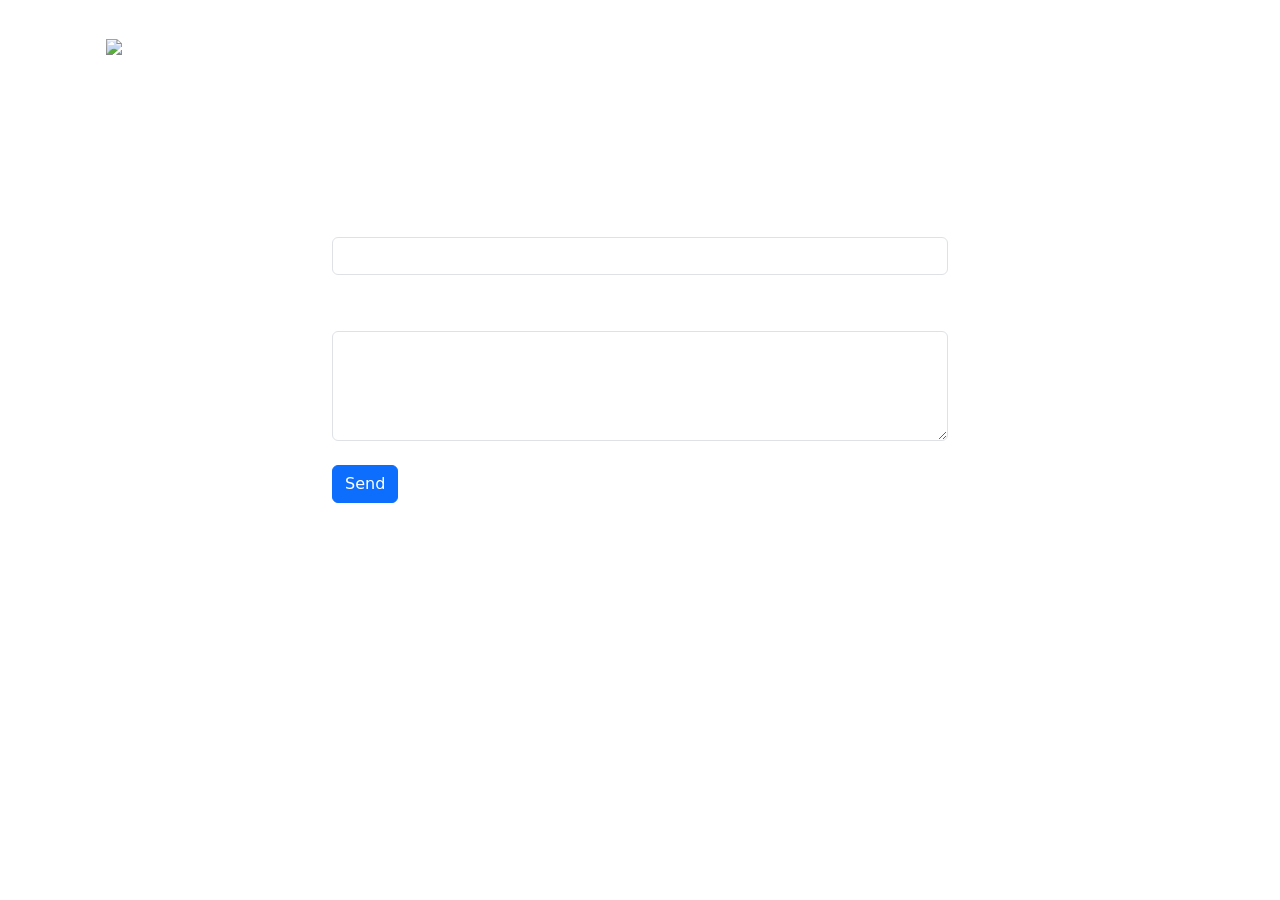
==== contact.html @ 5450d047 "update contact form validation using bootstrap" ====
<!DOCTYPE html>
<html lang="en">
  <head>
    <meta charset="UTF-8" />
    <meta name="viewport" content="width=device-width, initial-scale=1.0" />
    <title>Airstream</title>

    <!-- Import Bootstrap 5's utility classes and components via its CDN -->
    <link
      href="https://cdn.jsdelivr.net/npm/bootstrap@5.3.3/dist/css/bootstrap.min.css"
      rel="stylesheet"
      integrity="sha384-QWTKZyjpPEjISv5WaRU9OFeRpok6YctnYmDr5pNlyT2bRjXh0JMhjY6hW+ALEwIH"
      crossorigin="anonymous"
    />

    <!-- Import fonts awesome stylesheet -->
    <link
      rel="stylesheet"
      href="https://cdnjs.cloudflare.com/ajax/libs/font-awesome/6.6.0/css/all.min.css"
      integrity="sha512-Kc323vGBEqzTmouAECnVceyQqyqdsSiqLQISBL29aUW4U/M7pSPA/gEUZQqv1cwx4OnYxTxve5UMg5GT6L4JJg=="
      crossorigin="anonymous"
      referrerpolicy="no-referrer"
    />

    <!-- Import custom stylesheet -->
    <link rel="stylesheet" href="styles/styles.css" />
    
  </head>
  <body>
    <!-- toast -->
    <!-- https://getbootstrap.com/docs/5.3/components/toasts/ -->
    <div class="toast-container p-3 top-0 start-50 translate-middle-x">
      <!-- Put toasts within -->
      <div
        id="msg-toast"
        class="toast align-items-center mt-2"
        role="alert"
        aria-live="assertive"
        aria-atomic="true"
        data-bs-autohide="true"
        data-bs-delay="4000"
      >
        <div class="d-flex">
          <div id="msg-toast-body" class="toast-body">
            <!-- Message to be added here -->
          </div>
          <button
            type="button"
            class="btn-close me-2 m-auto"
            data-bs-dismiss="toast"
            aria-label="Close"
          ></button>
        </div>
      </div>
    </div>

    <!-- Container for navbar -->
    <div class="container min-vh-75 p-4">
      <!-- Navigation Bar -->
      <nav class="navbar navbar-expand-md navbar-dark fw-lighter">
        <div class="container-fluid">
          <a class="navbar-brand" href="#"
            ><img src="img/logo.png" alt="Company Logo" class="img-fluid"
          /></a>

          <!-- Burger Menu that targets the navigation with the id sitMenu -->
          <button
            class="navbar-toggler"
            type="button"
            data-bs-toggle="collapse"
            data-bs-target="#navbarNav"
            aria-controls="navbarNav"
            aria-expanded="false"
            aria-label="Toggle navigation"
          >
            <span class="navbar-toggler-icon"></span>
          </button>

          <div class="collapse navbar-collapse" id="navbarNav">
            <ul class="navbar-nav ms-auto">
              <li class="nav-item">
                <a class="nav-link" aria-current="page" href="index.html"
                  >Home</a
                >
              </li>
              <li class="nav-item">
                <a class="nav-link" href="#">About</a>
              </li>
              <li class="nav-item">
                <a class="nav-link active" href="contact.html">Contact</a>
              </li>
              <li class="nav-item">
                <a class="nav-link" href="#">Sign-in/Login</a>
              </li>
            </ul>
          </div>
        </div>
      </nav>
    </div>
    <!-- End for Container navbar -->

    <!-- Container for Contact form -->
    <div class="container w-50 mt-4">
      <div>
        <h1 class="display-4 text-white fw-lighter">Contact Us</h1>
      </div>

      <form class="needs-validation" novalidate onsubmit="submitForm();">
        <!-- Email input -->
        <div class="mb-4">
          <label class="form-label text-white fw-lighter" for="txtEmail"
            >Email address</label
          >
          <input type="email" id="txtEmail" class="form-control" required />
          <div class="invalid-feedback text-white">
            Please enter a valid email.
          </div>
        </div>

        <!-- Message input -->
        <div class="mb-4">
          <label class="form-label text-white fw-lighter" for="txtMessage"
            >Message</label
          >
          <textarea
            class="form-control"
            id="txtMessage"
            rows="4"
            required
          ></textarea>
          <div class="invalid-feedback text-white">
            Please enter a valid text message.
          </div>
        </div>

        <!-- Submit button -->
        <button type="submit" class="btn btn-primary btn-block mb-4">
          Send
        </button>
      </form>
    </div>
    <!-- End of Container for Contact form -->

    <!-- Footer - Copyright -->
    <footer class="text-white fw-lighter text-lg-start">
      <!-- Copyright -->
      <div class="text-center p-3">
        &copy; 2024 Copyright:
        <a class="text-white text-decoration-none" href="#"
          >Airstream &#8482; - All rights reserved.</a
        >
      </div>
      <!-- Copyright -->
    </footer>

    <script
      src="https://cdn.jsdelivr.net/npm/bootstrap@5.3.3/dist/js/bootstrap.bundle.min.js"
      integrity="sha384-YvpcrYf0tY3lHB60NNkmXc5s9fDVZLESaAA55NDzOxhy9GkcIdslK1eN7N6jIeHz"
      crossorigin="anonymous"
    ></script>

    <!-- External Custom Script -->
    <script src="script/script.js"></script>
    <script src="script/bs-validate.js"></script>

    <!-- Internal Custom Script -->
    <script>
      // Custom JS statements and function
      async function submitForm() {
        event.preventDefault(); // prevent default browser events from happening

        // create constant variables to capture form inputs
        // call the document object of the file 'contact.html' to refer to input objects 'txtEmail' and 'txtMessage'
        const email = document.getElementById("txtEmail");
        const msg = document.getElementById("txtMessage");

        // get the toast elements as objects
        const toastElement = document.getElementById("msg-toast");
        const toastBodyElement = document.getElementById("msg-toast-body");

        // trap unsuccesful event for txtEmail and txtMessage
        if (email.value === "" || msg.value === "") {
          showToast({
            toastElement,
            toastBodyElement,
            bgColor: "danger",
            msg: "All inputs must not be empty.",
          });
          return;
        }

        // trap unsuccessful event for invalid email using a regex
        const emailRegex = /^[a-zA-Z0-9._-]+@[a-zA-Z0-9.-]+\.[a-zA-Z]{2,4}$/;
        if (!emailRegex.test(email.value)) {
          showToast({
            toastElement,
            toastBodyElement,
            bgColor: "danger",
            msg: "Email is invalid.",
          });
          return;
        }

        // trap unsuccesful event for invalid msg using a regex
        // only allow specific characters as per the description the the regex
        // reject special characters that may allow code injections scripts / sql injections
        const msgRegex = /^[a-zA-Z0-9\s.,!?'"-]*$/;
        if (!msgRegex.test(msg.value)) {
          showToast({
            toastElement,
            toastBodyElement,
            bgColor: "danger",
            msg: "Message is incorrectly written.",
          });
          return;
        }

        // FETCH requests - send data or retrive data by calling an API endpoint
        // create JavaScript Object to store our form data
        const formData = { email: email.value, message: msg.value };

        // implement a try/catch block (exception handling) to send our message data to an enpoint
        try {
          // perform a POST fetch request to process our form data
          const response = await fetch("https://getform.io/<your-account-generated-url>", {
            method: "POST",
            headers: { "Content-Type": "application/json" },
            body: JSON.stringify(formData),
          });

          if (response.ok) {
            // showToast for successful submission of the contact form
            showToast({
              toastElement,
              toastBodyElement,
              bgColor: "success",
              msg: "Message sent. Redirecting to home.",
            });

            // Wait for 4 seconds
            const sleep = (delay) =>
              new Promise((resolve) => setTimeout(resolve, delay));
            await sleep(4000);

            // Redirect the user
            var url = "/index.html";
            window.location = url;
          } else {
            // showToast for UNsuccessful submission of the contact form
            showToast({
              toastElement,
              toastBodyElement,
              bgColor: "danger",
              msg: "Something went wrong. Please try again.",
            });
          }
        } catch (error) {
          console.log("Exception error gotten is: ", error.message);
          // showToast for any other UNsuccessful submission of the contact form (all other errors)
          showToast({
            toastElement,
            toastBodyElement,
            bgColor: "danger",
            msg: "Error submitting message. Please try again later.",
          });
        }
      }

      // Toast functionality for validation or form submission
      function showToast({ toastElement, toastBodyElement, bgColor, msg }) {
        // Run BootStrap5's toast to show the activity is complete.
        const toastEl = toastElement;
        const toastBody = toastBodyElement;
        toastEl.classList.remove("bg-success"); //remove all known and used colors here first
        toastEl.classList.remove("bg-danger"); //remove all known and used colors here first
        toastEl.classList.add(`bg-${bgColor}`);
        toastEl.classList.add("text-white");
        toastBody.textContent = msg;
        const toast = new bootstrap.Toast(toastEl);
        toast.show();
      }
    </script>
  </body>
</html>
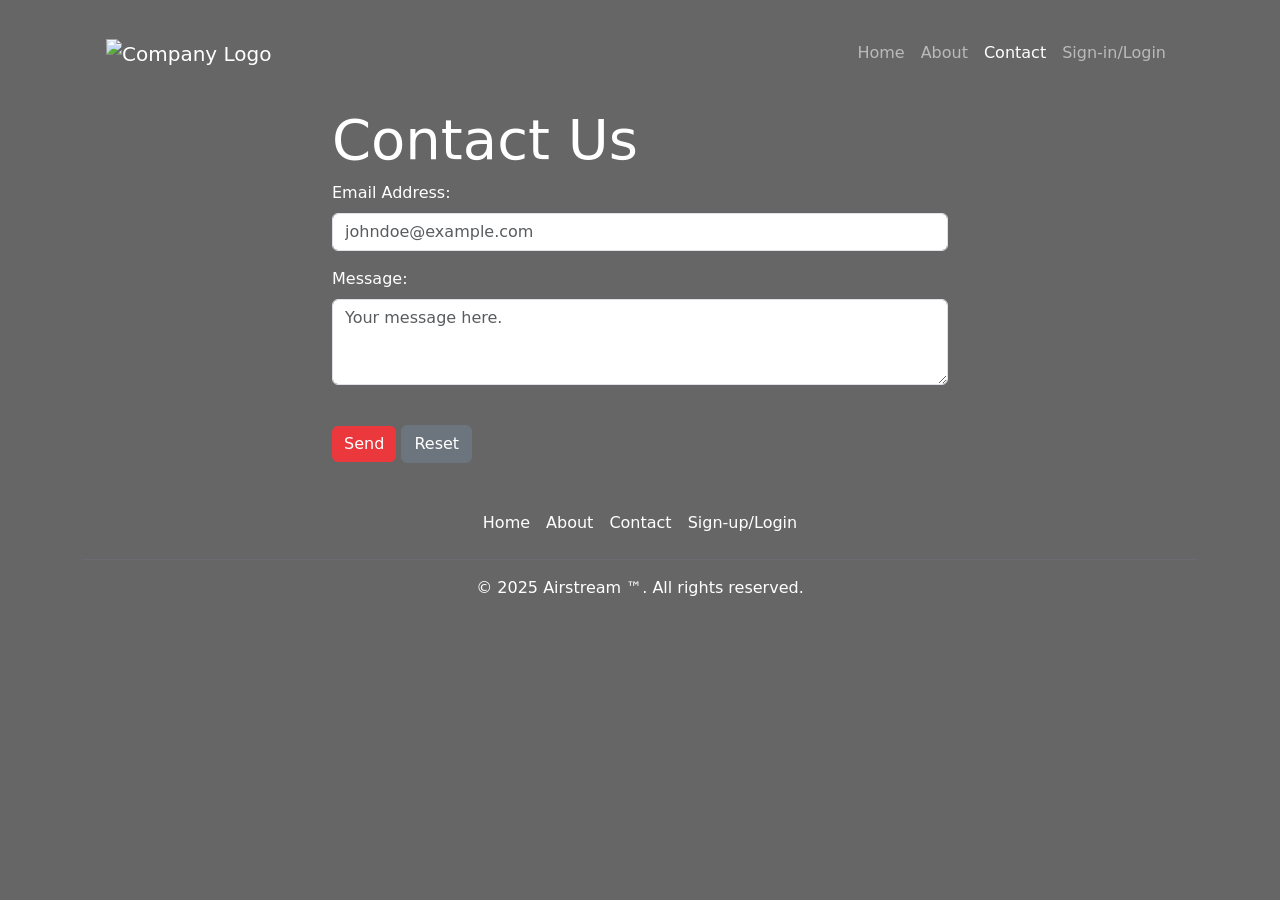
==== commit 9e6cc021: "modify contact.html" ====
--- a/contact.html
+++ b/contact.html
@@ -1,284 +1,313 @@
 <!DOCTYPE html>
 <html lang="en">
-  <head>
-    <meta charset="UTF-8" />
-    <meta name="viewport" content="width=device-width, initial-scale=1.0" />
-    <title>Airstream</title>
-
-    <!-- Import Bootstrap 5's utility classes and components via its CDN -->
-    <link
-      href="https://cdn.jsdelivr.net/npm/bootstrap@5.3.3/dist/css/bootstrap.min.css"
-      rel="stylesheet"
-      integrity="sha384-QWTKZyjpPEjISv5WaRU9OFeRpok6YctnYmDr5pNlyT2bRjXh0JMhjY6hW+ALEwIH"
-      crossorigin="anonymous"
-    />
-
-    <!-- Import fonts awesome stylesheet -->
-    <link
-      rel="stylesheet"
-      href="https://cdnjs.cloudflare.com/ajax/libs/font-awesome/6.6.0/css/all.min.css"
-      integrity="sha512-Kc323vGBEqzTmouAECnVceyQqyqdsSiqLQISBL29aUW4U/M7pSPA/gEUZQqv1cwx4OnYxTxve5UMg5GT6L4JJg=="
-      crossorigin="anonymous"
-      referrerpolicy="no-referrer"
-    />
-
-    <!-- Import custom stylesheet -->
-    <link rel="stylesheet" href="styles/styles.css" />
-    
-  </head>
-  <body>
-    <!-- toast -->
-    <!-- https://getbootstrap.com/docs/5.3/components/toasts/ -->
-    <div class="toast-container p-3 top-0 start-50 translate-middle-x">
-      <!-- Put toasts within -->
-      <div
-        id="msg-toast"
-        class="toast align-items-center mt-2"
-        role="alert"
-        aria-live="assertive"
-        aria-atomic="true"
-        data-bs-autohide="true"
-        data-bs-delay="4000"
-      >
-        <div class="d-flex">
-          <div id="msg-toast-body" class="toast-body">
-            <!-- Message to be added here -->
-          </div>
-          <button
-            type="button"
-            class="btn-close me-2 m-auto"
-            data-bs-dismiss="toast"
-            aria-label="Close"
-          ></button>
+
+<head>
+  <meta charset="UTF-8" />
+  <meta name="viewport" content="width=device-width, initial-scale=1.0" />
+  <title>Document</title>
+  <!-- Bootstrap Styles -->
+  <link href="https://cdn.jsdelivr.net/npm/bootstrap@5.3.8/dist/css/bootstrap.min.css" rel="stylesheet"
+    integrity="sha384-sRIl4kxILFvY47J16cr9ZwB07vP4J8+LH7qKQnuqkuIAvNWLzeN8tE5YBujZqJLB" crossorigin="anonymous" />
+
+  <!-- 5. Import Custom Stylesheet -->
+  <link rel="stylesheet" href="styles/styles.css" />
+
+  <!-- Use FontAwesome Icons -->
+  <link rel="stylesheet" href="https://cdnjs.cloudflare.com/ajax/libs/font-awesome/6.6.0/css/all.min.css"
+    integrity="sha512-Kc323vGBEqzTmouAECnVceyQqyqdsSiqLQISBL29aUW4U/M7pSPA/gEUZQqv1cwx4OnYxTxve5UMg5GT6L4JJg=="
+    crossorigin="anonymous" referrerpolicy="no-referrer" />
+</head>
+
+<body>
+  <!-- This is where all the HTML tags reside -->
+
+  <!-- Toast Container -->
+  <div class="toast-container p-3 top-0 start-50 translate-middle-x">
+
+    <!-- Toast -->
+    <div id="msg-toast" class="toast align-items-center mt-2" role="alert" aria-live="assertive" aria-atomic="true"
+      data-bs-autohide="true" data-bs-delay="4000">
+      <div class="d-flex">
+        <div id="msg-toast-body" class="toast-body">
+          <!-- Message displayed here -->
+          I see my toast
         </div>
+        <button type="button" class="btn-close me-2 m-auto" data-bs-dismiss="toast" aria-label="Close"></button>
       </div>
     </div>
-
-    <!-- Container for navbar -->
-    <div class="container min-vh-75 p-4">
-      <!-- Navigation Bar -->
-      <nav class="navbar navbar-expand-md navbar-dark fw-lighter">
-        <div class="container-fluid">
-          <a class="navbar-brand" href="#"
-            ><img src="img/logo.png" alt="Company Logo" class="img-fluid"
-          /></a>
-
-          <!-- Burger Menu that targets the navigation with the id sitMenu -->
-          <button
-            class="navbar-toggler"
-            type="button"
-            data-bs-toggle="collapse"
-            data-bs-target="#navbarNav"
-            aria-controls="navbarNav"
-            aria-expanded="false"
-            aria-label="Toggle navigation"
-          >
-            <span class="navbar-toggler-icon"></span>
-          </button>
-
-          <div class="collapse navbar-collapse" id="navbarNav">
-            <ul class="navbar-nav ms-auto">
-              <li class="nav-item">
-                <a class="nav-link" aria-current="page" href="index.html"
-                  >Home</a
-                >
-              </li>
-              <li class="nav-item">
-                <a class="nav-link" href="#">About</a>
-              </li>
-              <li class="nav-item">
-                <a class="nav-link active" href="contact.html">Contact</a>
-              </li>
-              <li class="nav-item">
-                <a class="nav-link" href="#">Sign-in/Login</a>
-              </li>
-            </ul>
-          </div>
+  </div>
+
+  <!-- 1. Container for site main nav and header (hero) -->
+  <div class="container min-vh-75 p-4 fw-lighter">
+    <!-- Navbar -->
+    <!-- sm(higher tolerance) to xxl(lower tolerance) to react to view changes  -->
+    <nav class="navbar navbar-expand-sm navbar-dark">
+      <div class="container-fluid">
+        <a class="navbar-brand" href="#">
+          <!-- Site logo here -->
+          <img src="img/logo-small.png" alt="Company Logo" />
+        </a>
+        <button class="navbar-toggler" type="button" data-bs-toggle="collapse" data-bs-target="#navbarNav"
+          aria-controls="navbarNav" aria-expanded="false" aria-label="Toggle navigation">
+          <span class="navbar-toggler-icon"></span>
+        </button>
+        <div class="collapse navbar-collapse" id="navbarNav">
+          <ul class="navbar-nav ms-auto">
+            <li class="nav-item">
+              <a class="nav-link text-nowrap" aria-current="page" href="/index.html">Home</a>
+            </li>
+            <li class="nav-item">
+              <a class="nav-link text-nowrap" href="#">About</a>
+            </li>
+            <li class="nav-item">
+              <a class="nav-link text-nowrap active" href="/contact.html">Contact</a>
+            </li>
+            <li class="nav-item">
+              <a class="nav-link text-nowrap" href="#">Sign-in/Login</a>
+            </li>
+          </ul>
         </div>
-      </nav>
+      </div>
+    </nav>
+  </div>
+
+  <!-- 2. Container for contact form -->
+  <div class="container w-50 mt4">
+    <!-- Page Tile: Contact Us -->
+    <div>
+      <h1 class="display-4 text-white fw-lighter">Contact Us</h1>
     </div>
-    <!-- End for Container navbar -->
-
-    <!-- Container for Contact form -->
-    <div class="container w-50 mt-4">
+
+    <!-- Feedback / Enquiry Form -->
+    <!-- onsubmit is an event handler listening for the submit event -->
+    <!-- In turn, the submitForm() function is called -->
+    <form action="" class="needs-validation" novalidate onsubmit="submitForm();">
+      <div class="mb-3">
+        <label for="txtEmail" class="form-label text-white fw-lighter">Email Address:</label>
+        <input type="email" class="form-control" id="txtEmail" placeholder="johndoe@example.com" required />
+        <div class="invalid-feedback text-white">
+          Please enter a valid email.
+        </div>
+      </div>
+      <div class="mb-3">
+        <label for="txtMessage" class="form-label text-white fw-lighter">Message:</label>
+        <textarea class="form-control" id="txtMessage" rows="3" placeholder="Your message here." required></textarea>
+        <div class="invalid-feedback text-white">
+          PLease enter a valid message.
+        </div>
+      </div>
+
+      <!-- Submit button -->
       <div>
-        <h1 class="display-4 text-white fw-lighter">Contact Us</h1>
-      </div>
-
-      <form class="needs-validation" novalidate onsubmit="submitForm();">
-        <!-- Email input -->
-        <div class="mb-4">
-          <label class="form-label text-white fw-lighter" for="txtEmail"
-            >Email address</label
-          >
-          <input type="email" id="txtEmail" class="form-control" required />
-          <div class="invalid-feedback text-white">
-            Please enter a valid email.
-          </div>
-        </div>
-
-        <!-- Message input -->
-        <div class="mb-4">
-          <label class="form-label text-white fw-lighter" for="txtMessage"
-            >Message</label
-          >
-          <textarea
-            class="form-control"
-            id="txtMessage"
-            rows="4"
-            required
-          ></textarea>
-          <div class="invalid-feedback text-white">
-            Please enter a valid text message.
-          </div>
-        </div>
-
-        <!-- Submit button -->
-        <button type="submit" class="btn btn-primary btn-block mb-4">
-          Send
-        </button>
-      </form>
-    </div>
-    <!-- End of Container for Contact form -->
-
-    <!-- Footer - Copyright -->
-    <footer class="text-white fw-lighter text-lg-start">
-      <!-- Copyright -->
-      <div class="text-center p-3">
-        &copy; 2024 Copyright:
-        <a class="text-white text-decoration-none" href="#"
-          >Airstream &#8482; - All rights reserved.</a
-        >
-      </div>
-      <!-- Copyright -->
+        <button type="submit" class="btn btn-primary mt-4">Send</button>
+        <button type="reset" class="btn btn-secondary mt-4">Reset</button>
+      </div>
+    </form>
+  </div>
+
+  <!-- Custom footer -->
+  <div class="container">
+    <footer class="py-3 my-4">
+      <ul class="nav justify-content-center border-bottom border-secondary border-opacity-50 pb-3 mb-3">
+        <li class="nav-item">
+          <a href="/index.html" class="nav-link px-2 text-white fw-lighter">Home</a>
+        </li>
+        <li class="nav-item">
+          <a href="#" class="nav-link px-2 text-white fw-lighter">About</a>
+        </li>
+        <li class="nav-item">
+          <a href="/contact.html" class="nav-link px-2 text-white fw-lighter">Contact</a>
+        </li>
+        <li class="nav-item">
+          <a href="#" class="nav-link px-2 text-white fw-lighter">Sign-up/Login</a>
+        </li>
+      </ul>
+      <p class="text-center text-white fw-lighter">
+        &copy; 2025 Airstream &trade;. All rights reserved.
+      </p>
     </footer>
-
-    <script
-      src="https://cdn.jsdelivr.net/npm/bootstrap@5.3.3/dist/js/bootstrap.bundle.min.js"
-      integrity="sha384-YvpcrYf0tY3lHB60NNkmXc5s9fDVZLESaAA55NDzOxhy9GkcIdslK1eN7N6jIeHz"
-      crossorigin="anonymous"
-    ></script>
-
-    <!-- External Custom Script -->
-    <script src="script/script.js"></script>
-    <script src="script/bs-validate.js"></script>
-
-    <!-- Internal Custom Script -->
-    <script>
-      // Custom JS statements and function
-      async function submitForm() {
-        event.preventDefault(); // prevent default browser events from happening
-
-        // create constant variables to capture form inputs
-        // call the document object of the file 'contact.html' to refer to input objects 'txtEmail' and 'txtMessage'
-        const email = document.getElementById("txtEmail");
-        const msg = document.getElementById("txtMessage");
-
-        // get the toast elements as objects
-        const toastElement = document.getElementById("msg-toast");
-        const toastBodyElement = document.getElementById("msg-toast-body");
-
-        // trap unsuccesful event for txtEmail and txtMessage
-        if (email.value === "" || msg.value === "") {
+  </div>
+
+  <!-- Bootstrap Javascript Library -->
+  <script src="https://cdn.jsdelivr.net/npm/bootstrap@5.3.8/dist/js/bootstrap.bundle.min.js"
+    integrity="sha384-FKyoEForCGlyvwx9Hj09JcYn3nv7wiPVlz7YYwJrWVcXK/BmnVDxM+D2scQbITxI"
+    crossorigin="anonymous"></script>
+
+  <!-- Internal Script -->
+  <script>
+
+    // *************************************************************************
+    // A) create function submitForm() processe the form that the user submits
+    // *************************************************************************
+    async function submitForm() {
+      // TODO - form validation
+      event.preventDefault(); // prevent the page refresh durng the form submission
+
+      // 1. create constants to capture the user's inputs
+      const email = document.getElementById("txtEmail");
+      const msg = document.getElementById("txtMessage");
+
+      // 2. get the toast on the page to store as objects
+      const toastElement = document.getElementById("msg-toast");          /* What tag is "msg-toast": <div> */
+      const toastBodyElement = document.getElementById("msg-toast-body"); /* what tag is "msg-toast-body": <div> */
+
+      // 3. trap unsuccessful event for txtEmail and txtMessage (if either of them are empty)
+      if (email.value === "" || msg.value === "") {
+        // show toast, tell the user all inputs must be filled
+        showToast({
+          toastElement,
+          toastBodyElement,
+          bgColor: "danger",
+          msg: "All inputs must be not be empty.",
+        });
+        return;
+      }
+
+      // 4. trap unsuccessful event for an invalid email address used
+      const emailRegex = /^[a-zA-Z0-9._-]+@[a-zA-Z0-9.-]+\.[a-zA-Z]{2,4}$/; /* pattern for a valid email */
+      if (!emailRegex.test(email.value)) {
+        // show toast, tell the user his email is not valid
+        showToast({
+          toastElement,
+          toastBodyElement,
+          bgColor: "danger",
+          msg: "Email is invalid. Please check.",
+        });
+        return;
+      }
+
+      // 5. trap unsuccessful event for invalid characters used in the textarea: txtMessage
+      // only allow specific characters as per the description the the regular expression
+      // reject special characters that may allow code injections scripts / sql injections
+      const msgRegex = /^[a-zA-Z0-9\s.,!?'"-]*$/;
+      if (!msgRegex.test(msg.value)) {
+        // show toast, tell the user his message is not valid
+        showToast({
+          toastElement,
+          toastBodyElement,
+          bgColor: "danger",
+          msg: "Please input a valid message.",
+        });
+        return;
+      }
+
+      // Asynchronuous Operation to submit the form to getform.io
+      // Fetch Request to POST the email and message to getform.io account
+      const formData = { email: email.value, message: msg.value };
+
+      // implement a try/catch block {exception handling tp send the form's Data}
+      try {
+
+        // wait for getform to return a response before continuing
+        const response = await fetch(
+          "https://getform.io/f/bxozmeza",
+          {
+            method: "POST",
+            headers: { "Content-Type": "applicatoin/json" },
+            body: JSON.stringify(formData)
+          }
+
+        );
+
+        // if the response is ok, tell user form is submitted 
+        if (response.ok) { //200
+          // show toast
+          showToast({
+            toastElement,
+            toastBodyElement,
+            bgColor: "success",
+            msg: "Message sent, Redirecting to homepage",
+          });
+
+          // redirect user back to homepage in 4 seconds
+          // sleep is an arrow function
+          const sleep = (delay) =>
+            new Promise((resolve) =>
+              setTimeout(resolve, delay));
+
+          await sleep(4000); /* value is miliseconds */
+
+          // Redirect the user
+          var url = "/index.html";
+          window.location = url;
+        } else { // 400, 500, 403
+          // manage unsucessful situation
+          // show toast
           showToast({
             toastElement,
             toastBodyElement,
             bgColor: "danger",
-            msg: "All inputs must not be empty.",
-          });
-          return;
-        }
-
-        // trap unsuccessful event for invalid email using a regex
-        const emailRegex = /^[a-zA-Z0-9._-]+@[a-zA-Z0-9.-]+\.[a-zA-Z]{2,4}$/;
-        if (!emailRegex.test(email.value)) {
-          showToast({
-            toastElement,
-            toastBodyElement,
-            bgColor: "danger",
-            msg: "Email is invalid.",
-          });
-          return;
-        }
-
-        // trap unsuccesful event for invalid msg using a regex
-        // only allow specific characters as per the description the the regex
-        // reject special characters that may allow code injections scripts / sql injections
-        const msgRegex = /^[a-zA-Z0-9\s.,!?'"-]*$/;
-        if (!msgRegex.test(msg.value)) {
-          showToast({
-            toastElement,
-            toastBodyElement,
-            bgColor: "danger",
-            msg: "Message is incorrectly written.",
-          });
-          return;
-        }
-
-        // FETCH requests - send data or retrive data by calling an API endpoint
-        // create JavaScript Object to store our form data
-        const formData = { email: email.value, message: msg.value };
-
-        // implement a try/catch block (exception handling) to send our message data to an enpoint
-        try {
-          // perform a POST fetch request to process our form data
-          const response = await fetch("https://getform.io/<your-account-generated-url>", {
-            method: "POST",
-            headers: { "Content-Type": "application/json" },
-            body: JSON.stringify(formData),
-          });
-
-          if (response.ok) {
-            // showToast for successful submission of the contact form
-            showToast({
-              toastElement,
-              toastBodyElement,
-              bgColor: "success",
-              msg: "Message sent. Redirecting to home.",
-            });
-
-            // Wait for 4 seconds
-            const sleep = (delay) =>
-              new Promise((resolve) => setTimeout(resolve, delay));
-            await sleep(4000);
-
-            // Redirect the user
-            var url = "/index.html";
-            window.location = url;
-          } else {
-            // showToast for UNsuccessful submission of the contact form
-            showToast({
-              toastElement,
-              toastBodyElement,
-              bgColor: "danger",
-              msg: "Something went wrong. Please try again.",
-            });
-          }
-        } catch (error) {
-          console.log("Exception error gotten is: ", error.message);
-          // showToast for any other UNsuccessful submission of the contact form (all other errors)
-          showToast({
-            toastElement,
-            toastBodyElement,
-            bgColor: "danger",
-            msg: "Error submitting message. Please try again later.",
+            msg: "Message not sent, Please try again!",
           });
         }
+
+
+
+      } catch (error) {
+        // catch the error (if request is not successful)
+        // show toast
+        showToast({
+          toastElement,
+          toastBodyElement,
+          bgColor: "danger",
+          msg: "An error occured, Please try again!",
+        });
       }
 
-      // Toast functionality for validation or form submission
-      function showToast({ toastElement, toastBodyElement, bgColor, msg }) {
-        // Run BootStrap5's toast to show the activity is complete.
-        const toastEl = toastElement;
-        const toastBody = toastBodyElement;
-        toastEl.classList.remove("bg-success"); //remove all known and used colors here first
-        toastEl.classList.remove("bg-danger"); //remove all known and used colors here first
-        toastEl.classList.add(`bg-${bgColor}`);
-        toastEl.classList.add("text-white");
-        toastBody.textContent = msg;
-        const toast = new bootstrap.Toast(toastEl);
-        toast.show();
-      }
-    </script>
-  </body>
-</html>
+    }
+
+    // *************************************************************************      
+    // B) create function to show a toast (to display a custom toast upon invocation)
+    // showToast() takes in a parameter: Object
+    // *************************************************************************
+    function showToast({ toastElement, toastBodyElement, bgColor, msg }) {
+
+      // Run bootstrap's toast to show activity outcome
+      const toastEl = toastElement;
+      const toastBody = toastBodyElement;
+
+      // Manipulate toastElement (toastEl) and toastElementBody (toastBody)
+
+      // TODO: reset toastEL before adding /replacing colors
+
+      toastEl.classList.remove('bg-success');
+      toastEl.classList.remove('bg-danger');
+
+      toastEl.classList.add(`bg-${bgColor}`); // interpolated string to set the backround color
+      toastEl.classList.add("bg-danger");
+      toastBody.textContent = msg;
+
+      // Create an new instance of a toast object
+      // and invoke the function from the toast object: show()
+      const toast = new bootstrap.Toast(toastEl);
+      toast.show();
+
+    }
+
+
+    // ***********************************************************************
+
+    // Example starter JavaScript for disabling form submissions if there are invalid fields
+    (() => {
+      'use strict'
+
+      // Fetch all the forms we want to apply custom Bootstrap validation styles to
+      const forms = document.querySelectorAll('.needs-validation')
+
+      // Loop over them and prevent submission
+      Array.from(forms).forEach(form => {
+        form.addEventListener('submit', event => {
+          if (!form.checkValidity()) {
+            event.preventDefault()
+            event.stopPropagation()
+          }
+
+          form.classList.add('was-validated')
+        }, false)
+      })
+    })()
+
+  </script>
+</body>
+
+</html>
--- a/styles/styles.css
+++ b/styles/styles.css
@@ -0,0 +1,83 @@
+/* universal settings */
+*,*::before,*::after{
+  margin:0;
+  padding:0;
+  box-sizing: border-box;
+  /* outline: 1px dashed #ffff20; */
+}
+
+html{
+  font-size: 16px;                    /* 1 rem used on the page == 16px  */
+  font-family: "Poppins", sans-serif;
+}
+
+body{
+  background-image: url("../img/motorsport.png");
+  background-repeat: no-repeat;
+  background-position: top center;
+  background-size:cover;
+  background-attachment: fixed;
+  background-color: rgba(0, 0, 0, 0.6);
+  background-blend-mode: overlay;
+}
+
+/* 
+Bootstrap's style rules: .btn-primary has been overriden (below).
+The keyword !important declares higher priority over the specific style rules for .btn-primary.
+*/
+
+.btn-primary{
+  background-color:#ea383c !important;
+  border: none !important;
+}
+
+.btn-primary:hover{
+  background-color:rgba(234, 56, 59, 0.7) !important;
+  border: none !important;
+}
+
+
+.btn-primary-shadow{
+  box-shadow: .1rem .3rem .5rem rgba(0, 0, 0, 0.5);
+}
+
+/* banner colours */
+.herobanner{
+  min-height: 50dvh;
+  background-image: url("../img/sneaker.jpg");
+  background-position: center;
+  background-repeat: no-repeat;
+  background-size: cover;
+}
+
+.herobanner  h1, .homebanner h4{
+  letter-spacing: 0.8rem;
+}
+
+
+.herobanner h1{
+  background: linear-gradient(to right, rgba(255, 255, 255, 0), rgba(255, 196, 0, 0.75), rgba(255, 255, 255, 0))
+}
+
+.shadow-effects {
+  color: transparent;
+  letter-spacing: .10em;
+  text-shadow: .1rem .1rem .2rem rgba(0, 0, 0, 0.6);
+}
+
+.bg-primary{
+  background-color:#ea383c !important;
+  border: none !important;
+}
+
+
+.homepage-card img {
+  width: 100%;
+  height: 10rem;
+  object-fit: cover;
+  background-size:cover;
+  background-position: center center;
+  background-repeat: no-repeat;
+  background-image: url("https://placehold.co/100x100/orange/white?text=Image Placeholder");
+  /* text-indent: -9999px; */ /* remove or comment out if all images are available */
+}
